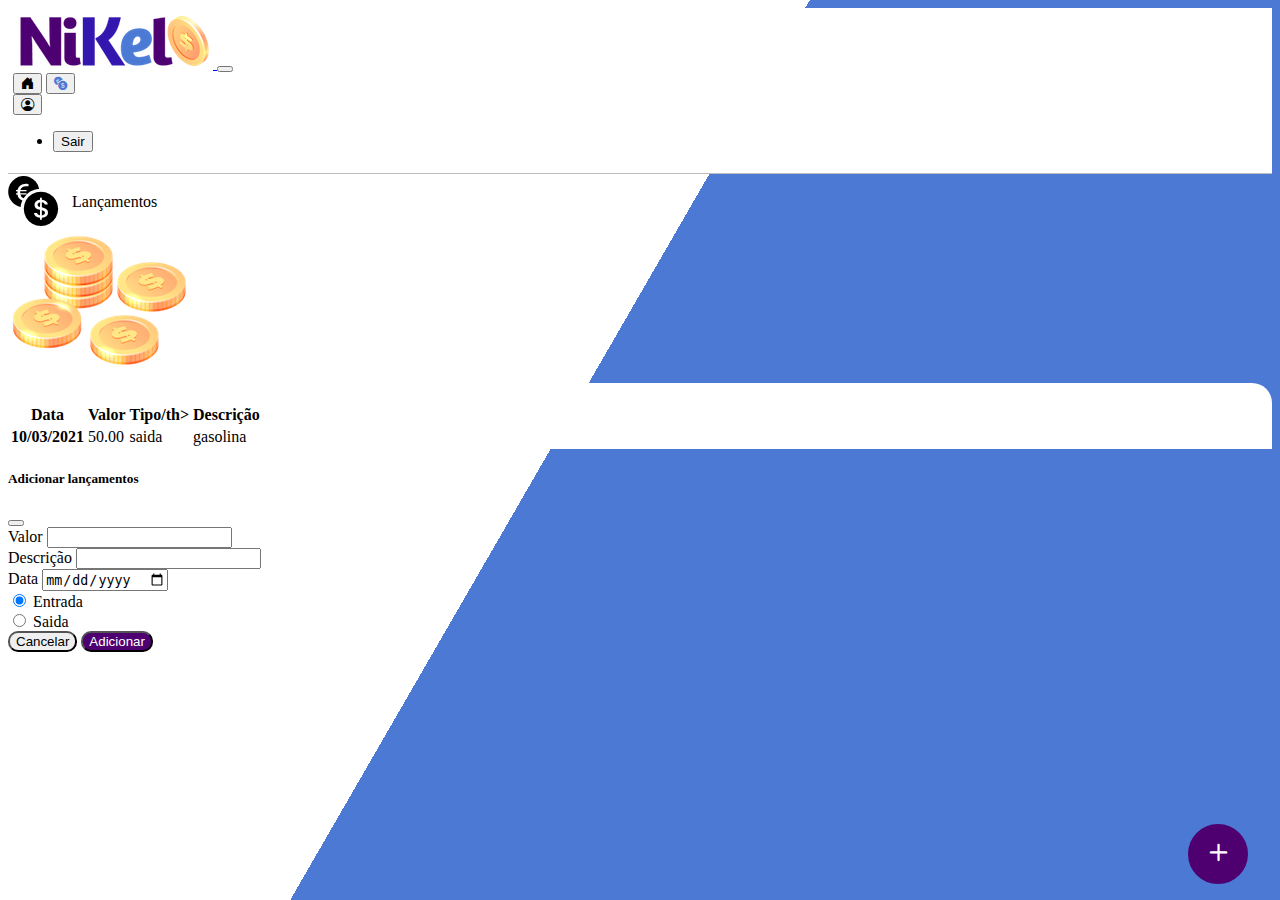
==== transaction.html @ 33a5b79c "Iniciando o Git" ====
<!DOCTYPE html>
<html lang="en">
<head>
    <meta charset="UTF-8">
    <meta http-equiv="X-UA-Compatible" content="IE=edge">
    <meta name="viewport" content="width=device-width, initial-scale=1.0">
    <link href="https://cdn.jsdelivr.net/npm/bootstrap@5.1.3/dist/css/bootstrap.min.css" rel="stylesheet" integrity="sha384-1BmE4kWBq78iYhFldvKuhfTAU6auU8tT94WrHftjDbrCEXSU1oBoqyl2QvZ6jIW3" crossorigin="anonymous">
    <link rel="stylesheet" href="https://cdn.jsdelivr.net/npm/bootstrap-icons@1.8.1/font/bootstrap-icons.css">
    <link rel="stylesheet" href="./css/style.css">
    <title>Nikel - Lançamentos</title>
</head>
<body id="app">
    <header>
        <nav class="navbar navbar-expand navbar-light bg-white">
            <div class="container-fluid">
              <a class="navbar-brand" href="#">
                  <img src="./assets/images/nikel-logo.png" alt="nikel-logo"class="img-fluid">
              </a>
              <button class="navbar-toggler" type="button" data-bs-toggle="collapse" data-bs-target="#navbarSupportedContent" aria-controls="navbarSupportedContent" aria-expanded="false" aria-label="Toggle navigation">
                <span class="navbar-toggler-icon"></span>
              </button>
              <div class="collapse navbar-collapse justify-content-end" id="navbarSupportedContent">
                  <div class= "d-flex menu">
                        <a href="home.html"><button class="btn" type="button"><i class="bi bi-house-door-fill  fs-4 " ></i></button></a>
                
                        <a href="transaction.html"><button class="btn" type="button"><i class="bi bi-currency-exchange color-secondary fs-4"></i></button></a>
                        <div class="dropdown">
                            <button class="btn " type="button" id="dropdownMenuButton1" data-bs-toggle="dropdown" aria-expanded="false">
                                <i class="bi bi-person-circle fs-4"></i>
                            </button>
                             <ul class="dropdown-menu logout" aria-labelledby="dropdownMenuButton1">
                                <li><button class="dropdown-item" id="button-logout">Sair</button></li>
                             </ul>
                        </div>
                  </div>
            </div>
            </div>
          </nav>
    </header>
    <main>
        <div class="container-lg">
            <div class="row ">
                <div class="col d-flex mt-4 justify-content-start align-item-center">
                    <i class="bi bi-currency-exchange color-primary icon-detail"></i>
                    <span class="fs-2">Lançamentos</span>
                </div>
                <div class="col d-flex mt-4 justify-content-end">
                    <div class="text-center">
                        <img src="./assets/images/coins-small.png" alt="coins-small">
                    </div>
                </div>
            </div>
            <div class="row">
                <div class="col-12 info shadow-lg">
                    <div class="container">
                        <div class="row">
                            <div class="col">
                                <table class="table">
                                    <thead>
                                      <tr>
                                        <th scope="col">Data</th>
                                        <th scope="col">Valor</th>
                                        <th scope="col">Tipo/th>
                                        <th scope="col">Descrição</th>
                                      </tr>
                                    </thead>
                                    <tbody>
                                      <tr>
                                        <th scope="row">10/03/2021</th>
                                        <td>50.00</td>
                                        <td>saida</td>
                                        <td>gasolina</td>
                                      </tr>
                                    </tbody>
                                  </table>
                            </div>
                        </div>
                    </div>
                </div>
            </div>
            <button class="btn button-float"data-bs-toggle="modal" data-bs-target="#transaction-modal" >
                <i class="bi bi-plus"></i></button>
        </div>
         <!-- Modal -->
  <div class="modal fade" id="transaction-modal" tabindex="-1" aria-labelledby="exampleModalLabel" aria-hidden="true">
    <div class="modal-dialog">
      <div class="modal-content">
        <div class="modal-header">
            <h5 class="modal-title" id="#register-modal">Adicionar lançamentos</h5>
            <button type="button" class="btn-close" data-bs-dismiss="modal" aria-label="Close"></button>
        </div>
        <form id="transaction-form">
            <div class="modal-body">
            
                <div class="mb-3">
                  <label for="value-input" class="form-label">Valor </label>
                  <input type="number" class="form-control" id="email-create-input" aria-describedby="emailHelp">
                </div>
                <div class="mb-3">
                  <label for="description-input" class="form-label">Descrição</label>
                  <input type="text" class="form-control" id="description-input">
            </div>
            <div class="mb-3">
                <label for="date-input" class="form-label">Data</label>
                <input type="date" class="form-control" id="date-input" aria-describedby="emailHelp">
              </div>
              <div class="mb-3">
                <div class="form-check form-check-inline">
                    <input class="form-check-input" type="radio" name="type-input"
                     id="inlineRadio1" value="1"checked>
                    <label class="form-check-label" for="inlineRadio1">Entrada</label>
                  </div>
                  <div class="form-check form-check-inline">
                    <input class="form-check-input" type="radio" name="type-input"
                     id="inlineRadio2" value="2">
                    <label class="form-check-label" for="inlineRadio2">Saida</label>
                  </div>
                  
              </div>
            <div class="modal-footer">
                <button type="button" class="btn btn-secondary button-cancel" 
                data-bs-dismiss="modal">Cancelar</button>
                <button type="submit" class="btn btn-primary button-default">Adicionar</button>
            </div>
        </form>
      </div>
    </div>
  </div>
    </main>
    <script src="https://cdn.jsdelivr.net/npm/bootstrap@5.1.3/dist/js/bootstrap.bundle.min.js" 
    integrity="sha384-ka7Sk0Gln4gmtz2MlQnikT1wXgYsOg+OMhuP+IlRH9sENBO0LRn5q+8nbTov4+1p" 
    crossorigin="anonymous"></script>
    <script src="./js/transaction.js"></script>
</body>
</html>
---- css/style.css ----
#login{
    background:linear-gradient(120deg, #4c79d3 45%,#FFF 45%) no-repeat fixed;
}
#app{
    background:linear-gradient(120deg,#FFF 45%,#4c79d3 45%) no-repeat fixed;
}
.text-login{
    color: #FFF;
    font-size: 18px;
    font-weight: 500;
}
.color-prymary{
    color: #4e0070;
}
.color-secondary{
    color: #4c79d3;
}
.coins{
    position: absolute;
    bottom: 100px;
}
.button-login{
    border-radius: 10px;
    background-color: #4e0070;
    color: #FFF;
    width: 50%;
    margin: 0 25%;
}
.button-float{
    border-radius: 100%;
    height: 60px;
    width: 60px;
    position: fixed;
    bottom: 1rem;
    right: 2rem;
    font-size: 35px;
    background-color: #4e0070;
    color: #FFF;
    padding: 0 !important;
    border: 2px solid #4e0070;
}
.button-float:hover{
    border: 2px solid #4e0070;
    background-color: #FFF;
    color: #4c79d3;
}
.button-cancel{
    border-radius: 10px;
}
.button-default{
    border-radius: 10px;
    background-color: #4e0070;
    color: #FFF;
}
.button-login:hover ,.button-default:hover{
    background: #4c79d3;
    color: #FFF;
}
.link-default{
    color: #4e0070;
    cursor: pointer;
}
.link-default:hover{
    color: #4c79d3;
}
header{
    border-bottom: 1px solid #bebcbc;
    padding: 5px;
    background-color: #FFF;
}
.icon-detail{
    font-size: 50px;
    margin-right: 10px;
    vertical-align: middle;
}
.info{
    background-color: #FFF;
    border-radius: 20px 20px 0px 0px;
    padding: 20px 0px 0px 0px;
}


.logout{
    min-width: 5rem;

}

.menu{
    margin-right: 20px;
}
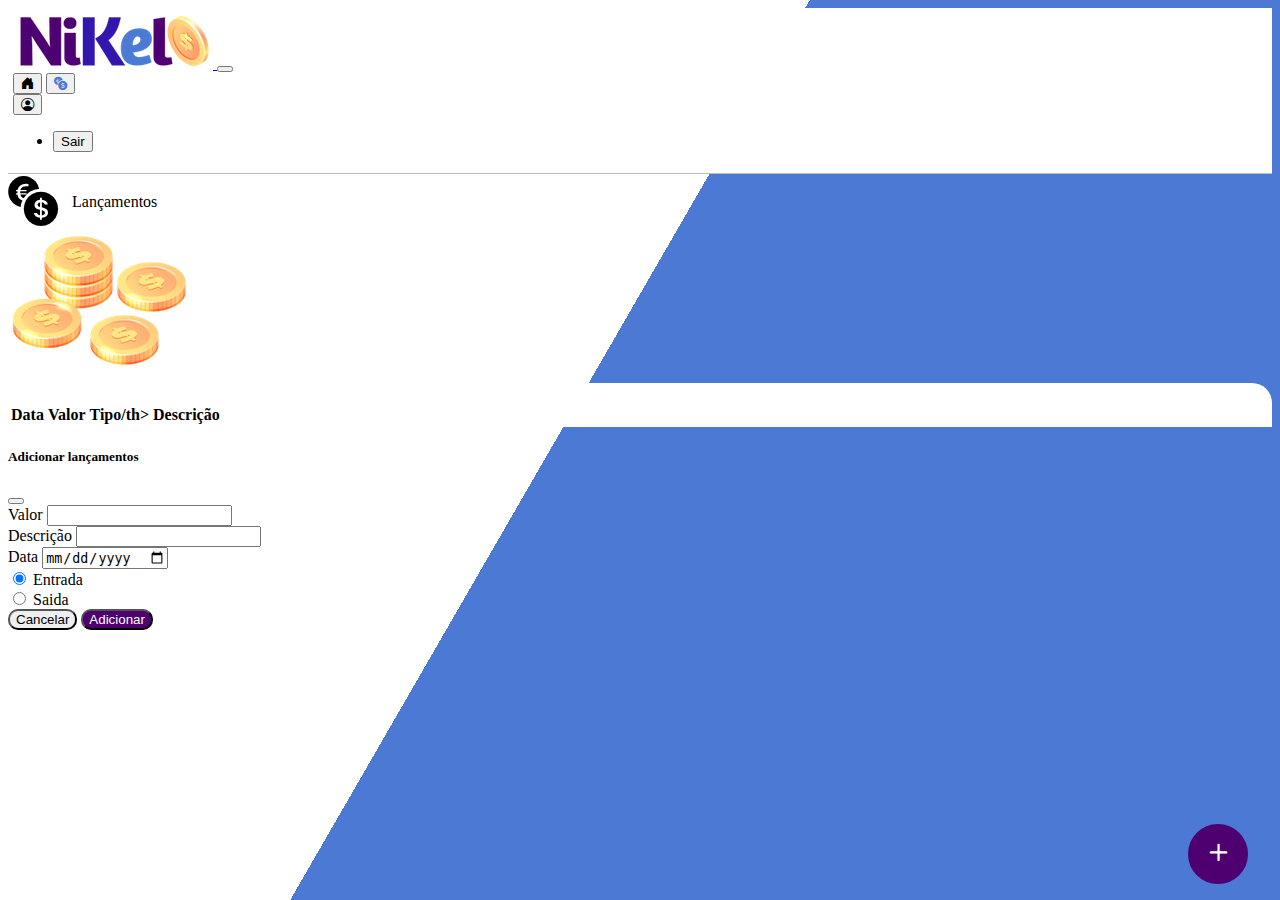
==== commit 83ca40c2: "remoção de uma row" ====
--- a/transaction.html
+++ b/transaction.html
@@ -64,13 +64,8 @@
                                         <th scope="col">Descrição</th>
                                       </tr>
                                     </thead>
-                                    <tbody>
-                                      <tr>
-                                        <th scope="row">10/03/2021</th>
-                                        <td>50.00</td>
-                                        <td>saida</td>
-                                        <td>gasolina</td>
-                                      </tr>
+                                    <tbody id="transacton-list">
+                                      
                                     </tbody>
                                   </table>
                             </div>
@@ -94,7 +89,7 @@
             
                 <div class="mb-3">
                   <label for="value-input" class="form-label">Valor </label>
-                  <input type="number" class="form-control" id="email-create-input" aria-describedby="emailHelp">
+                  <input type="number" step="any" class="form-control" id="email-create-input" aria-describedby="emailHelp">
                 </div>
                 <div class="mb-3">
                   <label for="description-input" class="form-label">Descrição</label>
